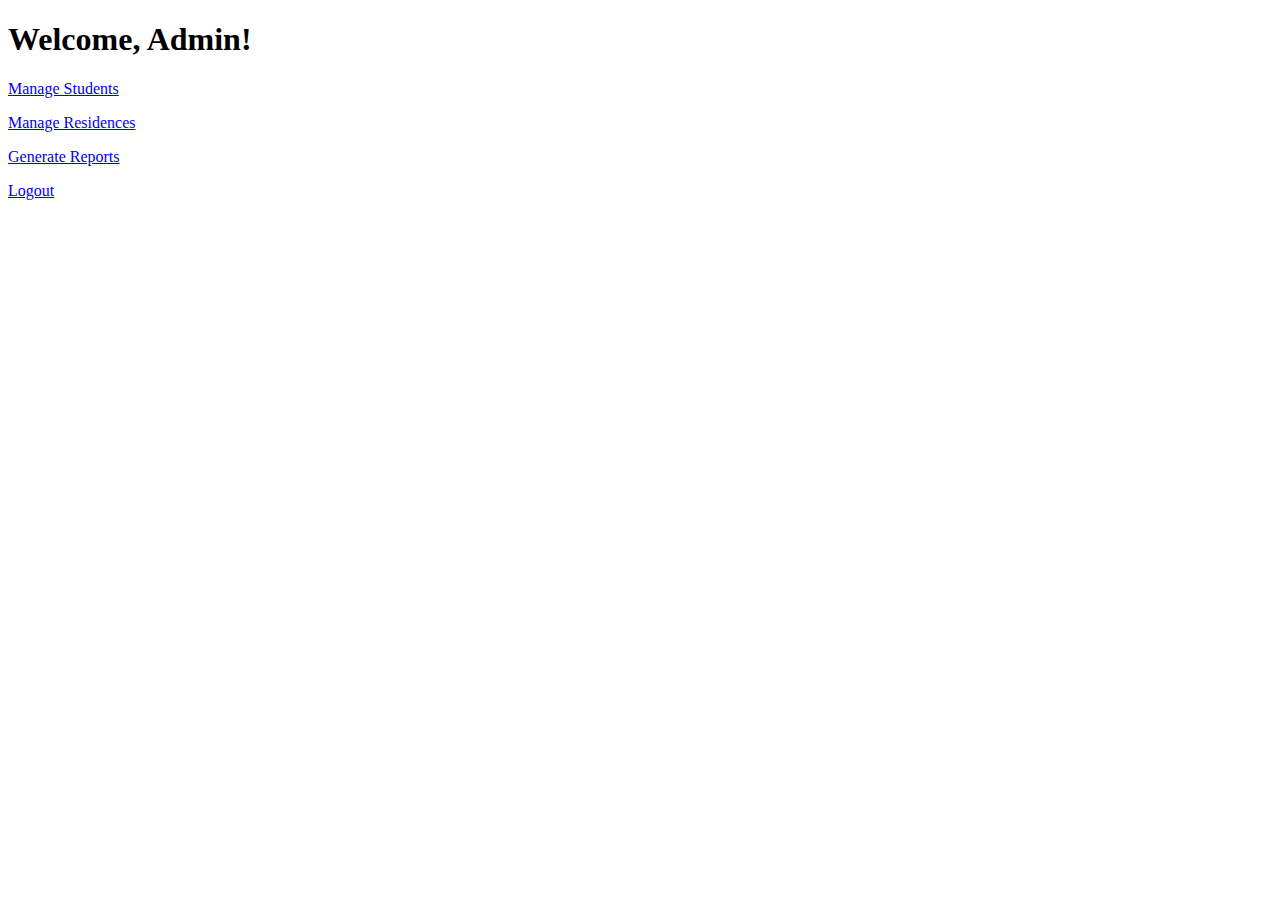
==== admin_dashboard.html @ c61457eb "update" ====
<!DOCTYPE html>
<html>
<head>
    <title>Admin Dashboard</title>
</head>
<body>
    <h1>Welcome, Admin!</h1>
    <p><a href="manage_students.php">Manage Students</a></p>
    <p><a href="manage_residences.php">Manage Residences</a></p>
    <p><a href="generate_reports.php">Generate Reports</a></p>
    <!-- Add more admin dashboard features and links as needed -->
    <p><a href="logout.php">Logout</a></p>
</body>
</html>
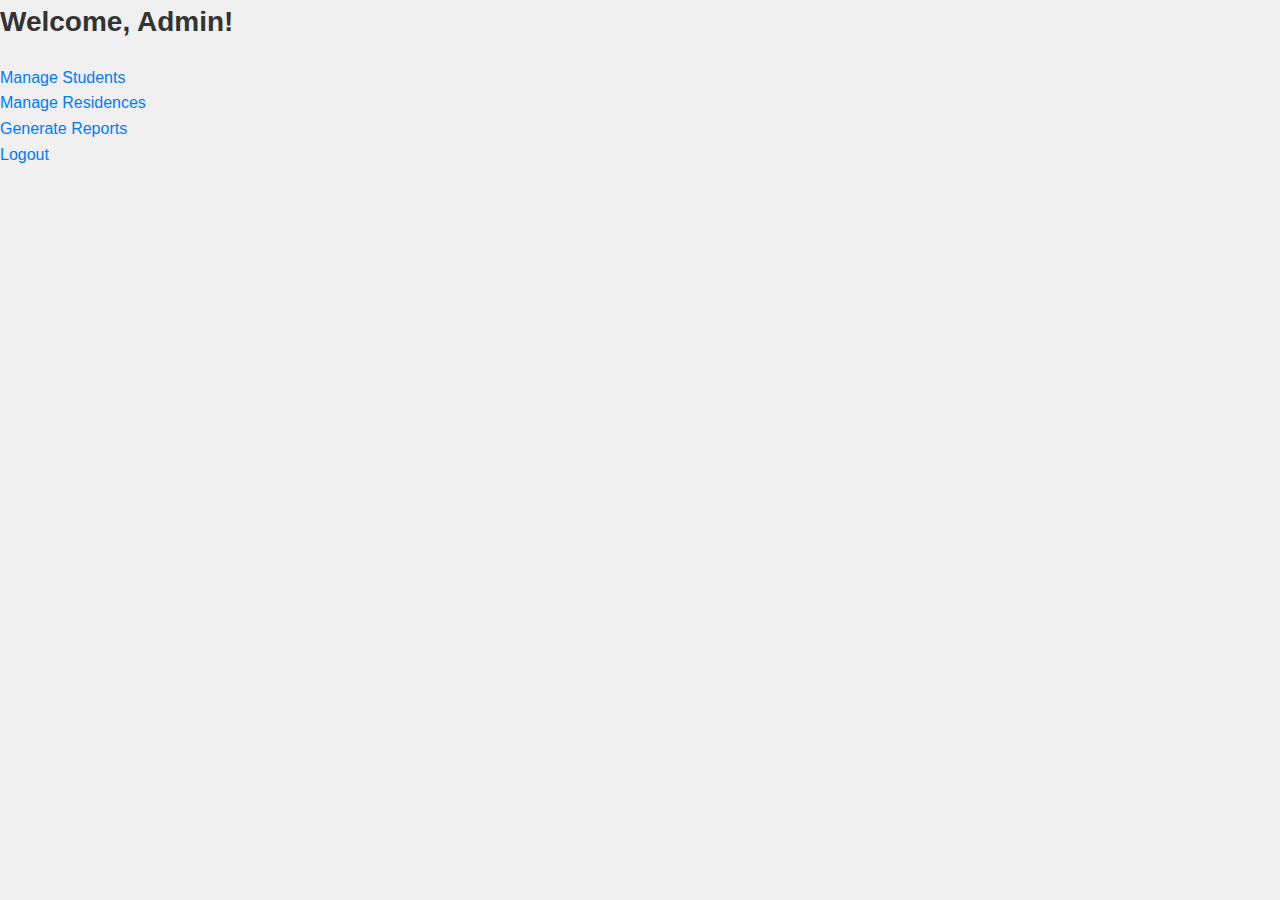
==== commit 6746dc70: "update" ====
--- a/admin_dashboard.html
+++ b/admin_dashboard.html
@@ -2,6 +2,7 @@
 <html>
 <head>
     <title>Admin Dashboard</title>
+    <link rel="stylesheet" type="text/css" href="styles.css">
 </head>
 <body>
     <h1>Welcome, Admin!</h1>
--- a/styles.css
+++ b/styles.css
@@ -0,0 +1,123 @@
+/* Reset some default styles for consistency */
+body, h1, h2, p, ul, li {
+    margin: 0;
+    padding: 0;
+}
+
+/* Basic styles for the body */
+body {
+    font-family: Arial, sans-serif;
+    background-color: #f0f0f0;
+    color: #333;
+    line-height: 1.6;
+    margin: 0;
+    padding: 0;
+}
+
+/* Header styles */
+header {
+    background-color: #333;
+    color: #fff;
+    padding: 10px;
+    text-align: center;
+}
+
+/* Main content container */
+.container {
+    max-width: 960px;
+    margin: 0 auto;
+    padding: 20px;
+}
+
+/* Page titles */
+h1 {
+    font-size: 28px;
+    margin-bottom: 20px;
+}
+
+/* Links */
+a {
+    color: #007bff;
+    text-decoration: none;
+}
+
+a:hover {
+    text-decoration: underline;
+}
+
+/* Form styles */
+form {
+    background-color: #fff;
+    padding: 20px;
+    border: 1px solid #ccc;
+    border-radius: 5px;
+}
+
+/* Form input fields */
+input[type="text"],
+input[type="password"],
+textarea {
+    width: 100%;
+    padding: 10px;
+    margin-bottom: 15px;
+    border: 1px solid #ccc;
+    border-radius: 4px;
+    font-size: 16px;
+}
+
+/* Form submit button */
+input[type="submit"] {
+    background-color: #007bff;
+    color: #fff;
+    padding: 10px 20px;
+    border: none;
+    border-radius: 4px;
+    cursor: pointer;
+    font-size: 16px;
+}
+
+input[type="submit"]:hover {
+    background-color: #0056b3;
+}
+
+/* Table styles */
+table {
+    width: 100%;
+    border-collapse: collapse;
+}
+
+table, th, td {
+    border: 1px solid #ccc;
+}
+
+th, td {
+    padding: 10px;
+    text-align: left;
+}
+
+/* Header row */
+th {
+    background-color: #f2f2f2;
+    font-weight: bold;
+}
+
+/* Navigation menu styles */
+.nav-menu {
+    background-color: #333;
+    color: #fff;
+    padding: 10px;
+}
+
+.nav-menu a {
+    color: #fff;
+    text-decoration: none;
+    margin-right: 20px;
+}
+
+/* Footer styles */
+footer {
+    background-color: #333;
+    color: #fff;
+    text-align: center;
+    padding: 10px;
+}
